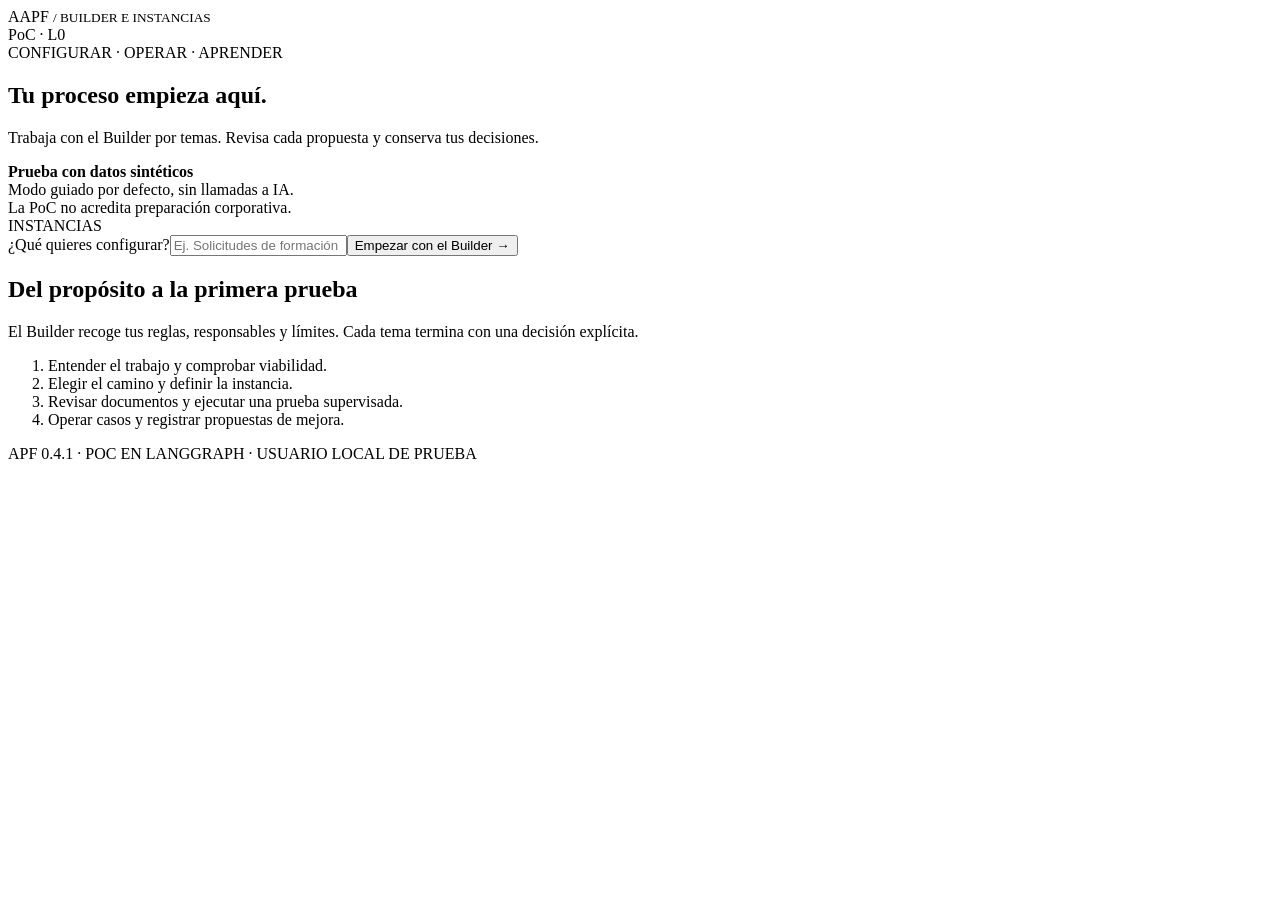
==== app/static/builder.html @ a858a44e "Añadir PoC del Builder APF, instancias y mejora local" ====
<!doctype html><html lang="es"><head><meta charset="utf-8"><meta name="viewport" content="width=device-width,initial-scale=1"><title>APF · Builder e instancias</title><link rel="stylesheet" href="/static/style.css"><link rel="stylesheet" href="/static/builder.css"></head>
<body><header class="topbar"><div class="brand"><span class="mark">A</span><span>APF <small>/ BUILDER E INSTANCIAS</small></span></div><span class="pill">PoC · L0</span></header>
<main><section class="intro"><div><div class="eyebrow">CONFIGURAR · OPERAR · APRENDER</div><h1>Tu proceso empieza aquí<span>.</span></h1><p>Trabaja con el Builder por temas. Revisa cada propuesta y conserva tus decisiones.</p></div><div class="notice"><b>Prueba con datos sintéticos</b><br>Modo guiado por defecto, sin llamadas a IA.<br>La PoC no acredita preparación corporativa.</div></section>
<div class="builder-layout"><aside class="card"><span class="step">INSTANCIAS</span><form id="new-session"><label for="session-name">¿Qué quieres configurar?</label><input id="session-name" required maxlength="120" placeholder="Ej. Solicitudes de formación"><button type="submit">Empezar con el Builder →</button></form><div id="sessions"></div></aside><section id="workspace" class="card"><h2>Del propósito a la primera prueba</h2><p>El Builder recoge tus reglas, responsables y límites. Cada tema termina con una decisión explícita.</p><ol class="journey"><li>Entender el trabajo y comprobar viabilidad.</li><li>Elegir el camino y definir la instancia.</li><li>Revisar documentos y ejecutar una prueba supervisada.</li><li>Operar casos y registrar propuestas de mejora.</li></ol></section></div>
<p id="notice" class="error" role="status" aria-live="polite"></p><p class="foot">APF 0.4.1 · POC EN LANGGRAPH · USUARIO LOCAL DE PRUEBA</p></main><script src="/static/builder.js"></script></body></html>
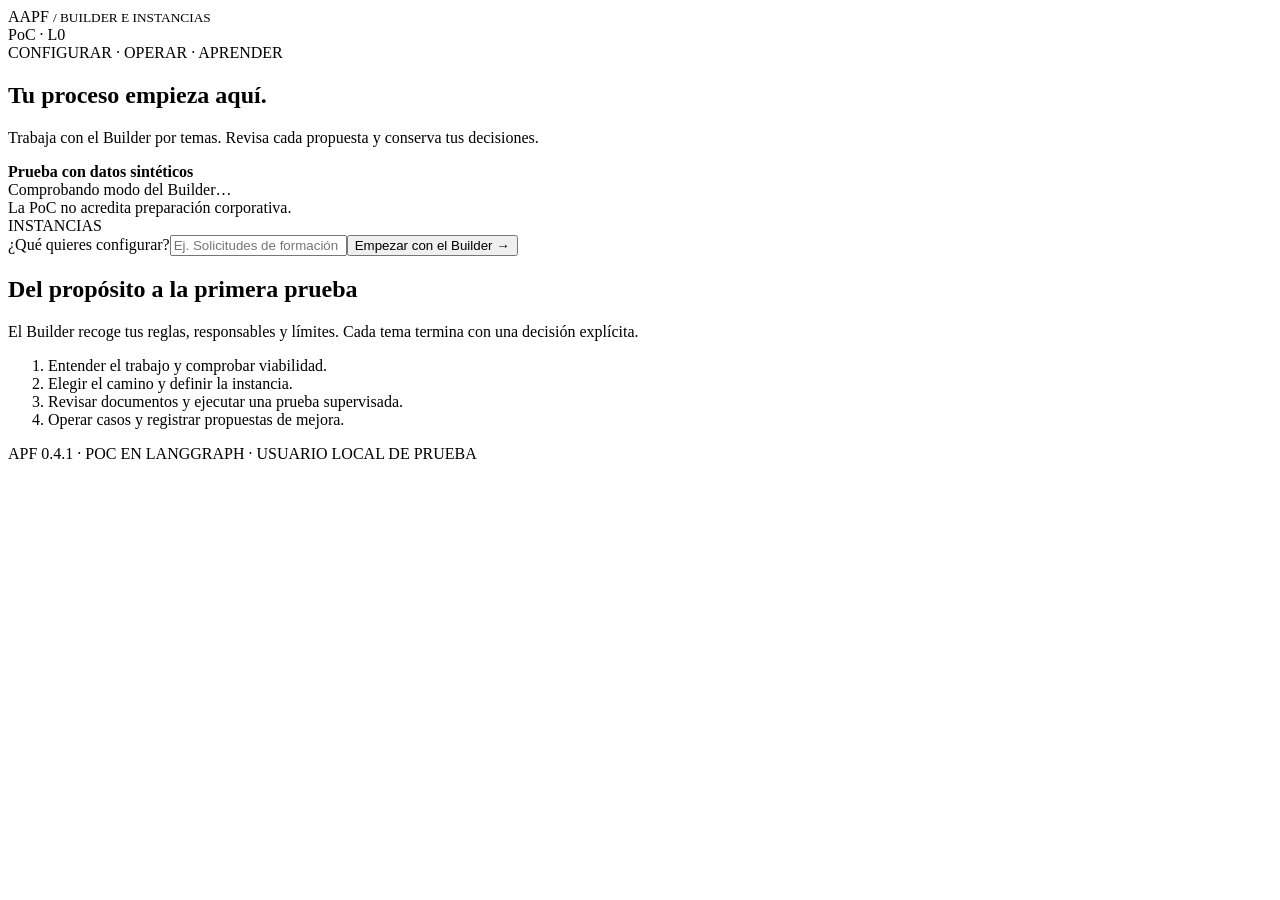
==== commit efb41abe: "Añadir chatbot persistente del Builder y conexión OpenAI" ====
--- a/app/static/builder.html
+++ b/app/static/builder.html
@@ -1,5 +1,5 @@
 <!doctype html><html lang="es"><head><meta charset="utf-8"><meta name="viewport" content="width=device-width,initial-scale=1"><title>APF · Builder e instancias</title><link rel="stylesheet" href="/static/style.css"><link rel="stylesheet" href="/static/builder.css"></head>
 <body><header class="topbar"><div class="brand"><span class="mark">A</span><span>APF <small>/ BUILDER E INSTANCIAS</small></span></div><span class="pill">PoC · L0</span></header>
-<main><section class="intro"><div><div class="eyebrow">CONFIGURAR · OPERAR · APRENDER</div><h1>Tu proceso empieza aquí<span>.</span></h1><p>Trabaja con el Builder por temas. Revisa cada propuesta y conserva tus decisiones.</p></div><div class="notice"><b>Prueba con datos sintéticos</b><br>Modo guiado por defecto, sin llamadas a IA.<br>La PoC no acredita preparación corporativa.</div></section>
+<main><section class="intro"><div><div class="eyebrow">CONFIGURAR · OPERAR · APRENDER</div><h1>Tu proceso empieza aquí<span>.</span></h1><p>Trabaja con el Builder por temas. Revisa cada propuesta y conserva tus decisiones.</p></div><div class="notice"><b>Prueba con datos sintéticos</b><br><span id="model-mode-label">Comprobando modo del Builder…</span><br>La PoC no acredita preparación corporativa.</div></section>
 <div class="builder-layout"><aside class="card"><span class="step">INSTANCIAS</span><form id="new-session"><label for="session-name">¿Qué quieres configurar?</label><input id="session-name" required maxlength="120" placeholder="Ej. Solicitudes de formación"><button type="submit">Empezar con el Builder →</button></form><div id="sessions"></div></aside><section id="workspace" class="card"><h2>Del propósito a la primera prueba</h2><p>El Builder recoge tus reglas, responsables y límites. Cada tema termina con una decisión explícita.</p><ol class="journey"><li>Entender el trabajo y comprobar viabilidad.</li><li>Elegir el camino y definir la instancia.</li><li>Revisar documentos y ejecutar una prueba supervisada.</li><li>Operar casos y registrar propuestas de mejora.</li></ol></section></div>
-<p id="notice" class="error" role="status" aria-live="polite"></p><p class="foot">APF 0.4.1 · POC EN LANGGRAPH · USUARIO LOCAL DE PRUEBA</p></main><script src="/static/builder.js"></script></body></html>
+<p id="notice" class="error" role="status" aria-live="polite"></p><p class="foot">APF 0.4.1 · POC EN LANGGRAPH · USUARIO LOCAL DE PRUEBA</p></main><script src="/static/chat.js"></script><script src="/static/builder.js"></script></body></html>
